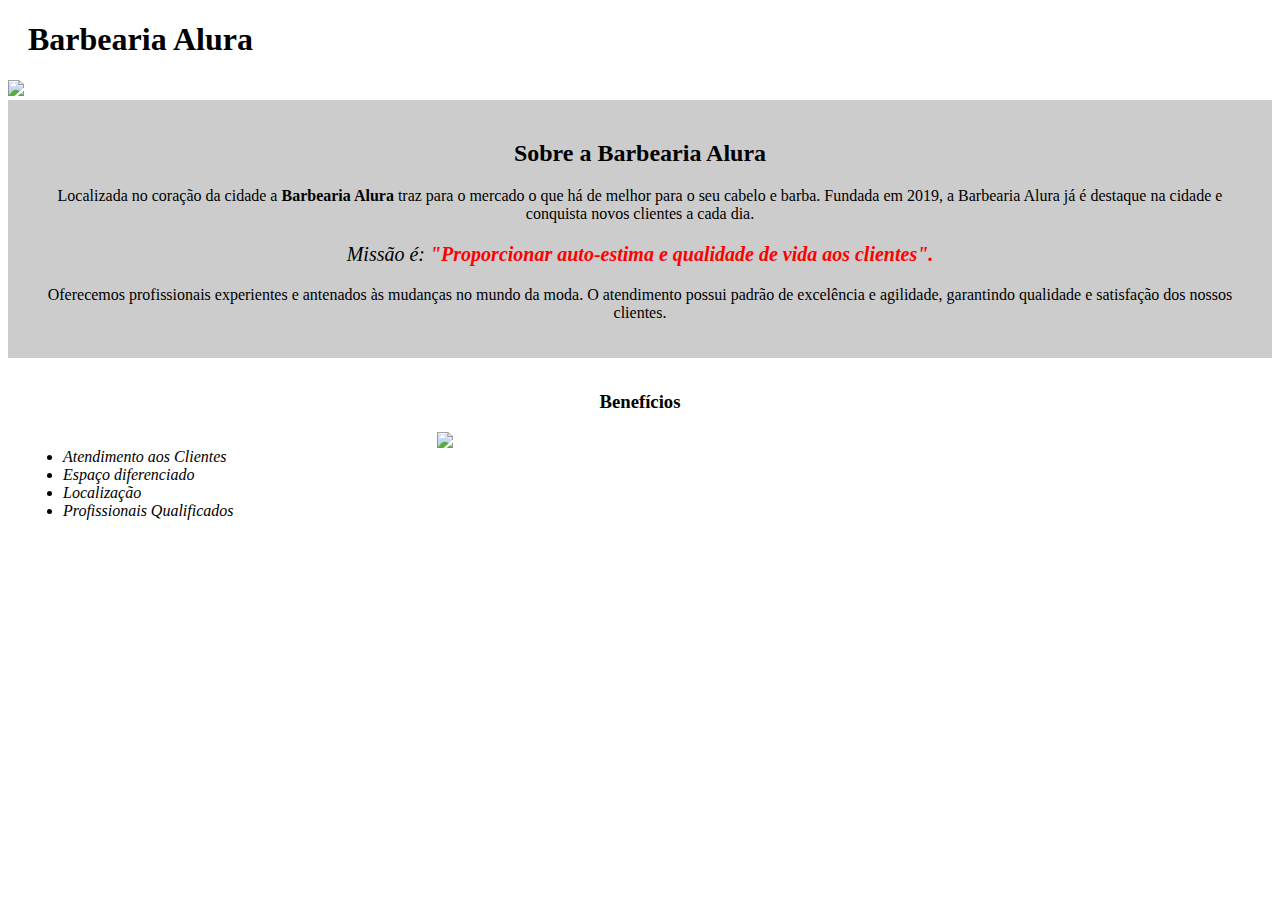
==== index.html @ c43575dd "Add files via upload" ====
<!DOCTYPE html>
<html lang="pt-br">
    <head> 
        <meta charset="UTF-8">
        <title>Barbearia Alura</title>
        <link rel="stylesheet" href="style.css">
    </head>
    <body>
        <header>
            <h1 class="titulo-principal">Barbearia Alura</h1>
        </header>
        <img id="banner" src="img/banner.jpg">
        <div class="principal">
            <h2 class="titulo-centraliado">Sobre a Barbearia Alura</h2>
            <p>Localizada no coração da cidade a <strong>Barbearia Alura</strong> 
            traz para o mercado o que há de melhor para o seu cabelo e barba. 
            Fundada em 2019, a Barbearia Alura já é destaque na cidade e 
            conquista novos clientes a cada dia.</p>
        
            <p id="missão"><em> Missão é: <strong>"Proporcionar auto-estima e qualidade 
            de vida aos clientes".</strong></em></p>
        
            <p>Oferecemos profissionais experientes e antenados 
            às mudanças no mundo da moda. O atendimento possui 
            padrão de excelência e agilidade, garantindo qualidade e 
            satisfação dos nossos clientes.</p>  
        </div>
        <div class="beneficios">
            <h3 class="titulo-centraliado">Benefícios</h3>
            <ul>
                <li class="itens">Atendimento aos Clientes</li>
                <li class="itens">Espaço diferenciado</li>
                <li class="itens">Localização</li>
                <li class="itens">Profissionais Qualificados</li>
            </ul>
            <img src="img/beneficios.webp" class="imagembeneficios.jpg">
        </div>
    </body>
</html>
---- style.css ----
#banner{
    width: 100%;
    
}

.titulo-principal{
    padding-left: 20px;
}

.principal{
    background-color: #cccccc;
    padding: 20px;
}

.titulo-centraliado{
      text-align: center;
}

p{
    text-align: center;
}

#missão{
    font-size: 20px;
}

em strong{
    color: #ff0000;
}

.beneficios{
    background-color: white;
    padding: 15px;
}

.itens{
    font-style: italic;
}

ul{
    display: inline-block;
    vertical-align: top;
    width: 20%;
    margin-right: 10%;
}
.imagembeneificios{
    width: 50%;
}
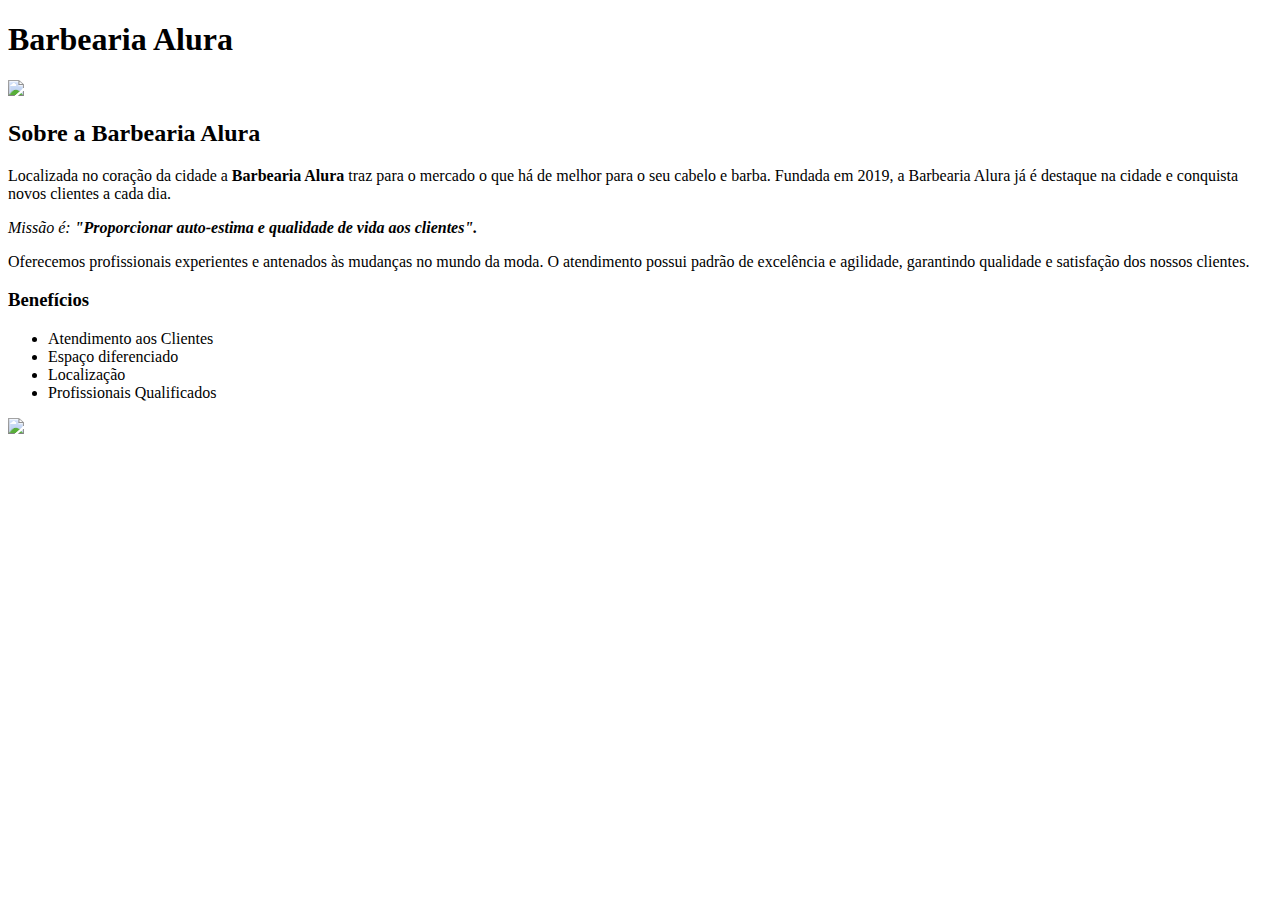
==== commit f643e12e: "Add files via upload" ====
--- a/index.html
+++ b/index.html
@@ -3,7 +3,7 @@
     <head> 
         <meta charset="UTF-8">
         <title>Barbearia Alura</title>
-        <link rel="stylesheet" href="style.css">
+        <link rel="stylesheet" href="css/style.css">
     </head>
     <body>
         <header>
